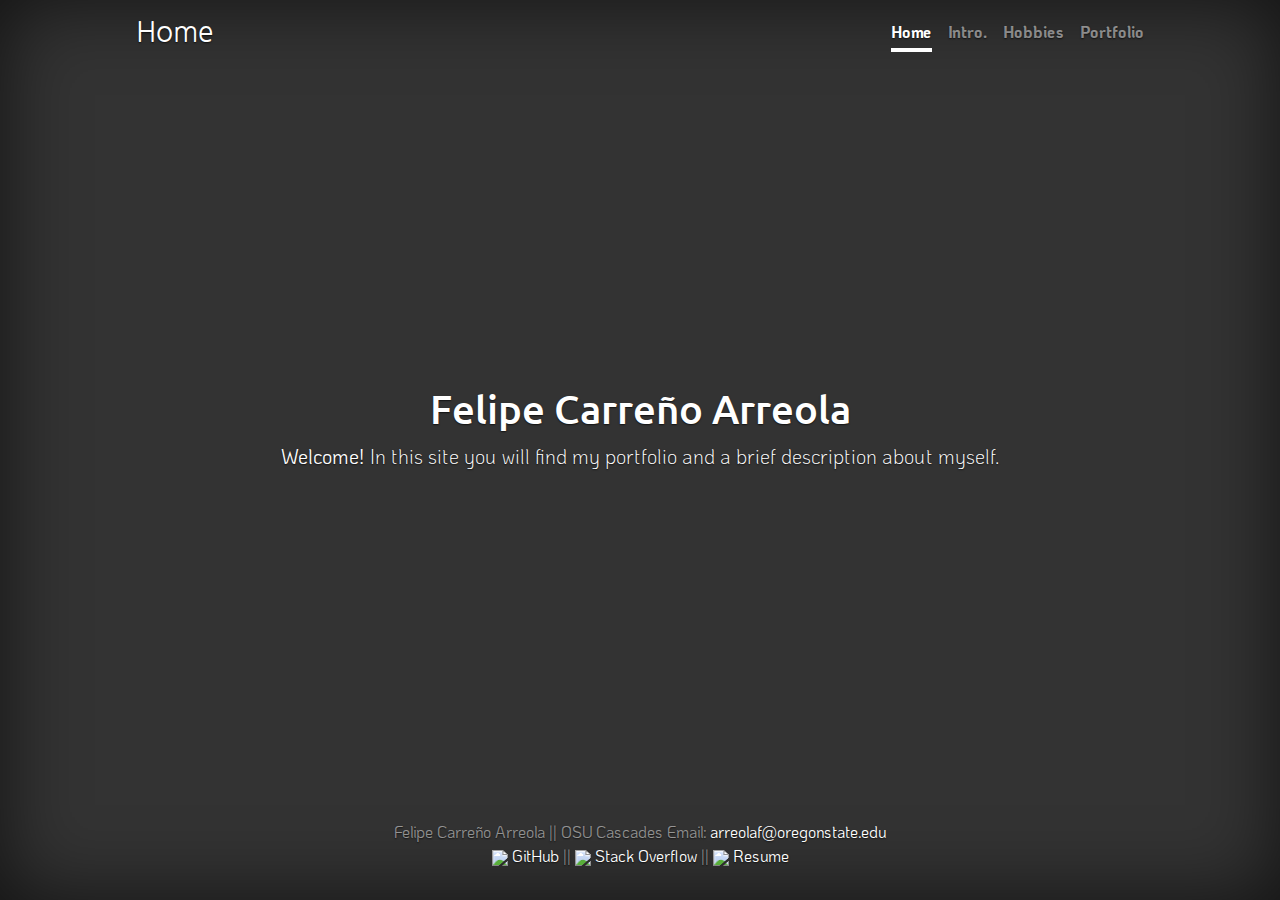
==== index.html @ 87d3ebb6 "update index.html" ====
<!doctype html>
<html lang="en">
  <head>
    <meta charset="utf-8">
    <meta name="viewport" content="width=device-width, initial-scale=1, shrink-to-fit=yes">
    <meta name="description" content="This is my first website. This site contains links to my GitHub, Stack Overflow, and Resume. I give a brief introduction about myself, my hobbies, and things I have worked with thus far in my Computer Science career.">
    <meta name="author" content="Felipe Carreno Arreola">
    <link rel="icon" href="https://i.imgur.com/wdOId0h.png">

    <title>Felipe Carreno Arreola</title>

    <!-- Bootstrap core CSS -->
    <link href="https://stackpath.bootstrapcdn.com/bootstrap/4.1.3/css/bootstrap.min.css" rel="stylesheet">

    <!-- Custom styles for this template -->
    <link rel="stylesheet" type="text/css" href="style_profile_Felipe.css">
    <link href="https://fonts.googleapis.com/css?family=KoHo|Nanum+Gothic|Ubuntu" rel="stylesheet">

  </head>

  <body class="body-index">

    <div class="cover-container d-flex w-100 h-100 p-3 mx-auto flex-column">
      <header class="masthead mb-auto">
        <div class="inner">
          <h3 class="masthead-brand">Home</h3>
          <nav class="nav nav-masthead justify-content-center">
            <a class="nav-link active" href="index.html">Home</a>
            <a class="nav-link" href="introduction.html">Intro.</a>
            <a class="nav-link" href="hobbies.html">Hobbies</a>
            <a class="nav-link" href="portfolio.html">Portfolio</a>
          </nav>
        </div>
      </header>

      <main role="main" class="inner cover">
        <h1 class="cover-heading">Felipe Carreño Arreola</h1>
        <p class="lead"><b>Welcome!</b> In this site you will find my portfolio and a brief description about myself.</p>
      </main>

      <footer class="mastfoot mt-auto">
        <div class="inner">
          <p>Felipe Carreño Arreola || OSU Cascades Email: <a href="mailto:arreolaf@oregonstate.edu">arreolaf@oregonstate.edu</a> <br><img src="https://i.imgur.com/1xG32b2.png"> <a href="https://github.com/FelipeCArreola">GitHub</a> || <img src="https://i.imgur.com/wO2A0jC.png"> <a href="https://stackoverflow.com/users/10423421/felipe-c-arreola?tab=profile">Stack Overflow</a> || <img src="https://i.imgur.com/rF2UoAi.png"> <a href="#">Resume</a></p>
        </div>
      </footer>
    </div>


    <!-- Bootstrap core JavaScript
    ================================================== -->
    <!-- Placed at the end of the document so the pages load faster -->
    <script src="https://code.jquery.com/jquery-3.3.1.slim.min.js" integrity="sha384-q8i/X+965DzO0rT7abK41JStQIAqVgRVzpbzo5smXKp4YfRvH+8abtTE1Pi6jizo" crossorigin="anonymous"></script>
    <script>window.jQuery || document.write('<script src="../../assets/js/vendor/jquery-slim.min.js"><\/script>')</script>
    <script src="https://getbootstrap.com/docs/4.1/assets/js/vendor/popper.min.js"></script>
    <script src="https://getbootstrap.com/docs/4.1/dist/js/bootstrap.min.js"></script>
  </body>
</html>
---- style_profile_Felipe.css ----
/*
 * Globals
 */

/* Links */
a,
a:focus,
a:hover {
  color: #fff;
}


/*
 * Base structure
 */

html,
.body-index,.body-intro,.body-hobbies {
  height: 100%;
  background-color: #333;
  text-align:center;
}

.body-index {
    background-image: url('https://i.imgur.com/v9jF5wU.jpg');
    height:100%;
    width:100%;
    background-repeat: no-repeat;
    background-attachment: fixed;
    background-position: center; 
}

.body-intro {
    background-image: url('https://i.imgur.com/FUoFjX7.png?2');
    height:100%;
    width:100%;
    background-repeat: no-repeat;
    background-attachment: fixed;
    background-position: center; 
}

.body-hobbies {
    background-image: url('https://i.imgur.com/zwotNGx.png?2');
    height:100%;
    width:100%;
    background-repeat: no-repeat;
    background-attachment: fixed;
    background-position: center; 
}

.body-portfolio {
  background-image: url('https://i.imgur.com/jy6k1X3.png?1');
  background-repeat: no-repeat;
  background-attachment: fixed;
  background-position: center; 
}

body {
  display: -ms-flexbox;
  display: flex;
  color: #fff;
  text-shadow: 0 0.05rem 0.1rem rgba(0, 0, 0, 0.65);
  box-shadow: inset 0 0 5rem rgba(0, 0, 0, 0.65);
}

h1 {
    font-family: 'Ubuntu', sans-serif;
}

h3 {
    font-family: 'Nanum Gothic', sans-serif;
}

nav, p {
    font-family: 'KoHo', sans-serif;
}

.box-transp-01 {
    background: rgba(0, 0, 0, 0.65);
    border-radius: 25px;
    max-width: 700px;
    margin: 0 auto;
}

.box-transp-02 {
    background: rgba(0, 0, 0, 0.65);
    border-radius: 25px;
    margin: 0 auto;
    overflow: auto;
}

.profile-pic {
    margin:0 auto;
    border-radius: 50%;
    width: 28%;
    padding:1px;
    border:1px solid #0d0e0d;
    background-color:rgb(100, 163, 137);
}

.gorge, .skyrim {
    float: center;
    border-radius: 15px;
    padding:1px;
    border:1px solid #0d0e0d;
    background-color:rgb(100, 163, 137);
}

.column {
    text-align:center;
    column-count: 2;
    column-fill: balance;
    column-gap: 20px;
    column-rule: none;
}

.clear {
    clear: both;
    border: 1px solid transparent;
    height: 0px;
}

.cover-container {
  max-width: 65em;
}


/*
 * Header
 */
.masthead {
  margin-bottom: 2rem;
}

.masthead-brand {
  margin-bottom: 0;
}

.nav-masthead .nav-link {
  padding: .25rem 0;
  font-weight: 700;
  color: rgba(255, 255, 255, .5);
  background-color: transparent;
  border-bottom: .25rem solid transparent;
}

.nav-masthead .nav-link:hover,
.nav-masthead .nav-link:focus {
  border-bottom-color: rgba(255, 255, 255, .25);
}

.nav-masthead .nav-link + .nav-link {
  margin-left: 1rem;
}

.nav-masthead .active {
  color: #fff;
  border-bottom-color: #fff;
}

@media (min-width: 48em) {
  .masthead-brand {
    float: left;
  }
  .nav-masthead {
    float: right;
  }
}


/*
 * Cover
 */
.cover {
  padding: 0 1.5rem;
}


/*
 * Footer
 */
.mastfoot {
  color: rgba(255, 255, 255, .5);
}
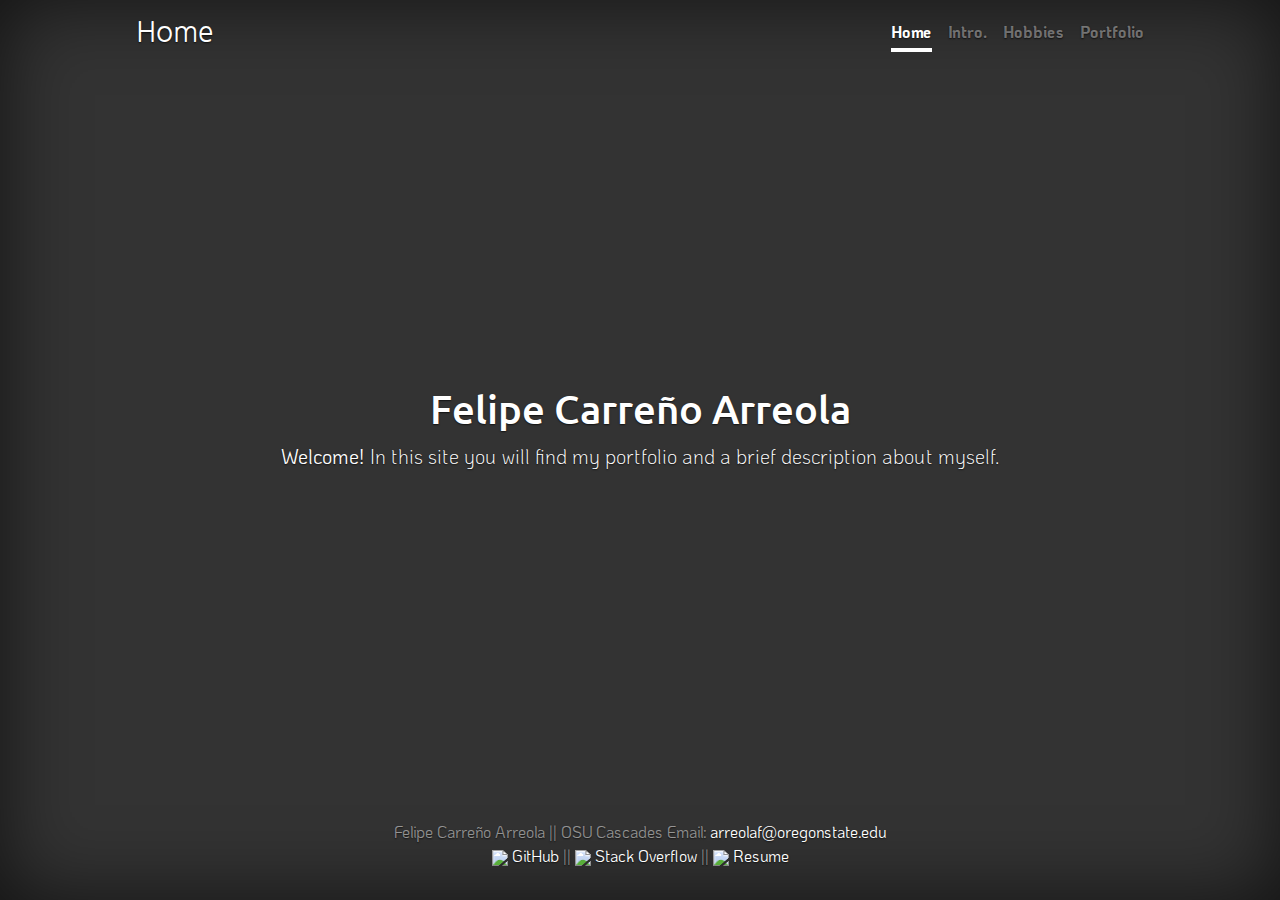
==== commit c804c5bd: "Update index.html" ====
--- a/index.html
+++ b/index.html
@@ -40,7 +40,7 @@
 
       <footer class="mastfoot mt-auto">
         <div class="inner">
-          <p>Felipe Carreño Arreola || OSU Cascades Email: <a href="mailto:arreolaf@oregonstate.edu">arreolaf@oregonstate.edu</a> <br><img src="https://i.imgur.com/1xG32b2.png"> <a href="https://github.com/FelipeCArreola">GitHub</a> || <img src="https://i.imgur.com/wO2A0jC.png"> <a href="https://stackoverflow.com/users/10423421/felipe-c-arreola?tab=profile">Stack Overflow</a> || <img src="https://i.imgur.com/rF2UoAi.png"> <a href="#">Resume</a></p>
+          <p>Felipe Carreño Arreola || OSU Cascades Email: <a href="mailto:arreolaf@oregonstate.edu">arreolaf@oregonstate.edu</a> <br><img src="https://i.imgur.com/1xG32b2.png"> <a href="https://github.com/FelipeCArreola" target="_blank">GitHub</a> || <img src="https://i.imgur.com/wO2A0jC.png"> <a href="https://stackoverflow.com/users/10423421/felipe-c-arreola?tab=profile" target="_blank">Stack Overflow</a> || <img src="https://i.imgur.com/rF2UoAi.png"> <a href="Files/Felipe Carreño Arreola_resume_Final.pdf" target="_blank">Resume</a></p>
         </div>
       </footer>
     </div>
--- a/style_profile_Felipe.css
+++ b/style_profile_Felipe.css
@@ -15,7 +15,7 @@
  */
 
 html,
-.body-index,.body-intro,.body-hobbies {
+.body-index,.body-intro,.body-hobbies,.body-portfolio {
   height: 100%;
   background-color: #333;
   text-align:center;
@@ -49,7 +49,9 @@
 }
 
 .body-portfolio {
-  background-image: url('https://i.imgur.com/jy6k1X3.png?1');
+  background-image: url('https://i.imgur.com/jdmZcgw.jpg?2');
+  height: 100%;
+  width: 100%;
   background-repeat: no-repeat;
   background-attachment: fixed;
   background-position: center; 
@@ -87,6 +89,15 @@
     border-radius: 25px;
     margin: 0 auto;
     overflow: auto;
+}
+
+.box-transp-f {
+  background: rgba(0, 0, 0, 0.41);
+  border-radius: 35px;
+  padding: 0px 20px;
+  max-width: 600px;
+  margin: 0 auto;
+  overflow: auto;
 }
 
 .profile-pic {
@@ -139,7 +150,7 @@
 .nav-masthead .nav-link {
   padding: .25rem 0;
   font-weight: 700;
-  color: rgba(255, 255, 255, .5);
+  color: rgba(216, 216, 216, 0.473);
   background-color: transparent;
   border-bottom: .25rem solid transparent;
 }
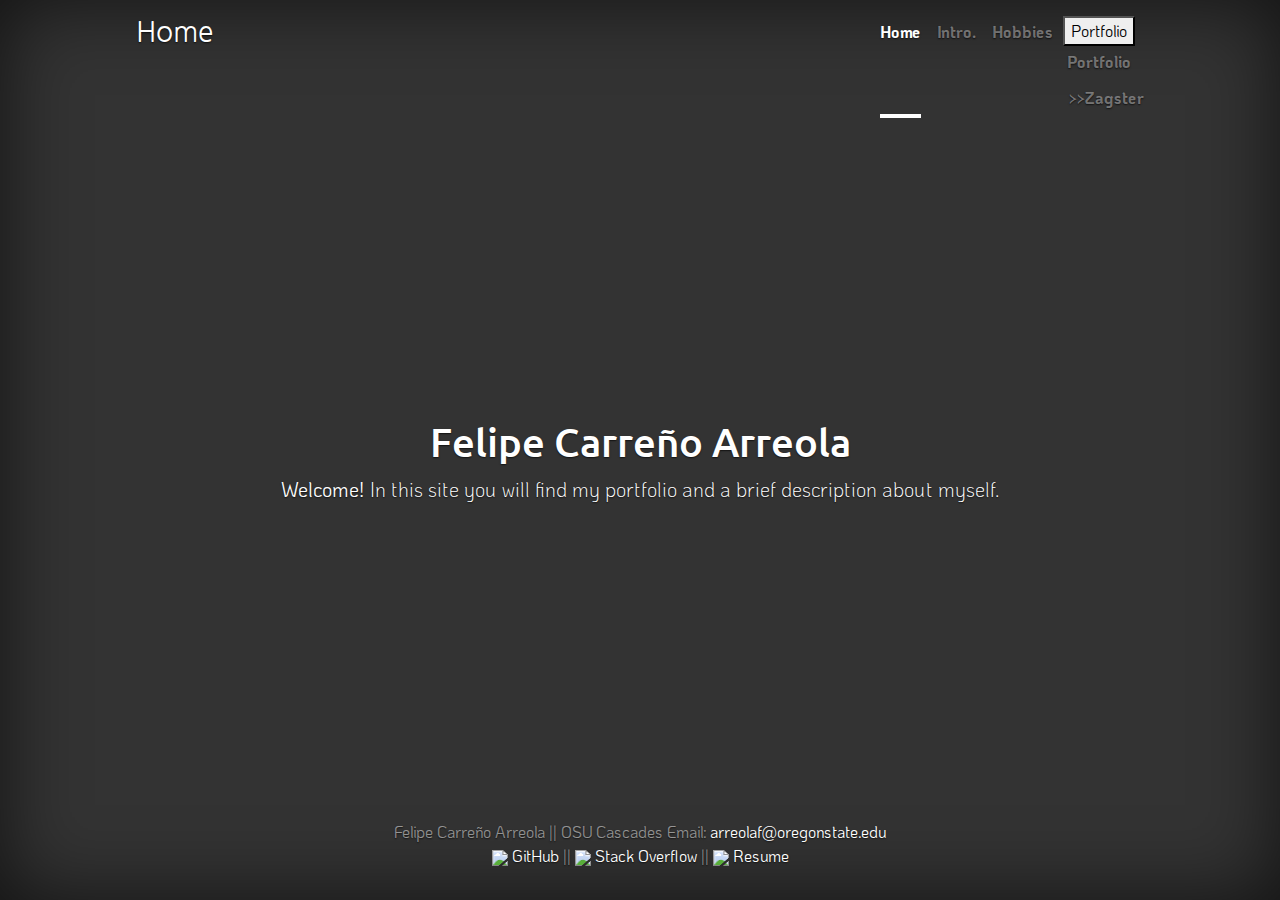
==== commit 01d7ff2b: "Update index.html" ====
--- a/index.html
+++ b/index.html
@@ -2,7 +2,6 @@
 <html lang="en">
   <head>
     <meta charset="utf-8">
-    <meta name="viewport" content="width=device-width, initial-scale=1, shrink-to-fit=yes">
     <meta name="description" content="This is my first website. This site contains links to my GitHub, Stack Overflow, and Resume. I give a brief introduction about myself, my hobbies, and things I have worked with thus far in my Computer Science career.">
     <meta name="author" content="Felipe Carreno Arreola">
     <link rel="icon" href="https://i.imgur.com/wdOId0h.png">
@@ -16,19 +15,28 @@
     <link rel="stylesheet" type="text/css" href="style_profile_Felipe.css">
     <link href="https://fonts.googleapis.com/css?family=KoHo|Nanum+Gothic|Ubuntu" rel="stylesheet">
 
+    <!--JavaScript-->
+    <script src="main.js"></script>
+
   </head>
 
   <body class="body-index">
 
     <div class="cover-container d-flex w-100 h-100 p-3 mx-auto flex-column">
+
       <header class="masthead mb-auto">
         <div class="inner">
           <h3 class="masthead-brand">Home</h3>
           <nav class="nav nav-masthead justify-content-center">
-            <a class="nav-link active" href="index.html">Home</a>
-            <a class="nav-link" href="introduction.html">Intro.</a>
-            <a class="nav-link" href="hobbies.html">Hobbies</a>
-            <a class="nav-link" href="portfolio.html">Portfolio</a>
+            <a class="nav-link active" href="https://felipecarreola.github.io/index.html">Home</a>
+            <a class="nav-link" href="https://felipecarreola.github.io/introduction.html">Intro.</a>
+            <a class="nav-link" href="https://felipecarreola.github.io/hobbies.html">Hobbies</a>
+            <div class="dropdown">
+                <button onclick="myFunction()" class="dropbtn">Portfolio</button>
+                  <div id="myDropdown" class="dropdown-content">
+                      <a class="nav-link" href="https://felipecarreola.github.io/portfolio.html">Portfolio</a>
+                      <a class="nav-link" href="https://felipecarreola.github.io/zagster-client/">>>Zagster</a>
+                  </div>
           </nav>
         </div>
       </header>
@@ -40,7 +48,7 @@
 
       <footer class="mastfoot mt-auto">
         <div class="inner">
-          <p>Felipe Carreño Arreola || OSU Cascades Email: <a href="mailto:arreolaf@oregonstate.edu">arreolaf@oregonstate.edu</a> <br><img src="https://i.imgur.com/1xG32b2.png"> <a href="https://github.com/FelipeCArreola" target="_blank">GitHub</a> || <img src="https://i.imgur.com/wO2A0jC.png"> <a href="https://stackoverflow.com/users/10423421/felipe-c-arreola?tab=profile" target="_blank">Stack Overflow</a> || <img src="https://i.imgur.com/rF2UoAi.png"> <a href="Files/Felipe Carreño Arreola_resume_Final.pdf" target="_blank">Resume</a></p>
+          <p> Felipe Carreño Arreola || OSU Cascades Email: <a href="mailto:arreolaf@oregonstate.edu">arreolaf@oregonstate.edu</a> <br><a href="https://github.com/FelipeCArreola" target="_blank"><img src="https://i.imgur.com/1xG32b2.png"></a> <a href="https://github.com/FelipeCArreola" target="_blank">GitHub</a> || <a href="https://stackoverflow.com/users/10423421/felipe-c-arreola?tab=profile" target="_blank"><img src="https://i.imgur.com/wO2A0jC.png"></a> <a href="https://stackoverflow.com/users/10423421/felipe-c-arreola?tab=profile" target="_blank">Stack Overflow</a> || <a href="Files/Felipe Carreño Arreola_resume_Final.pdf" target="_blank"><img src="https://i.imgur.com/rF2UoAi.png"></a> <a href="Files/Felipe Carreño Arreola_resume_Final.pdf" target="_blank">Resume</a></p>
         </div>
       </footer>
     </div>
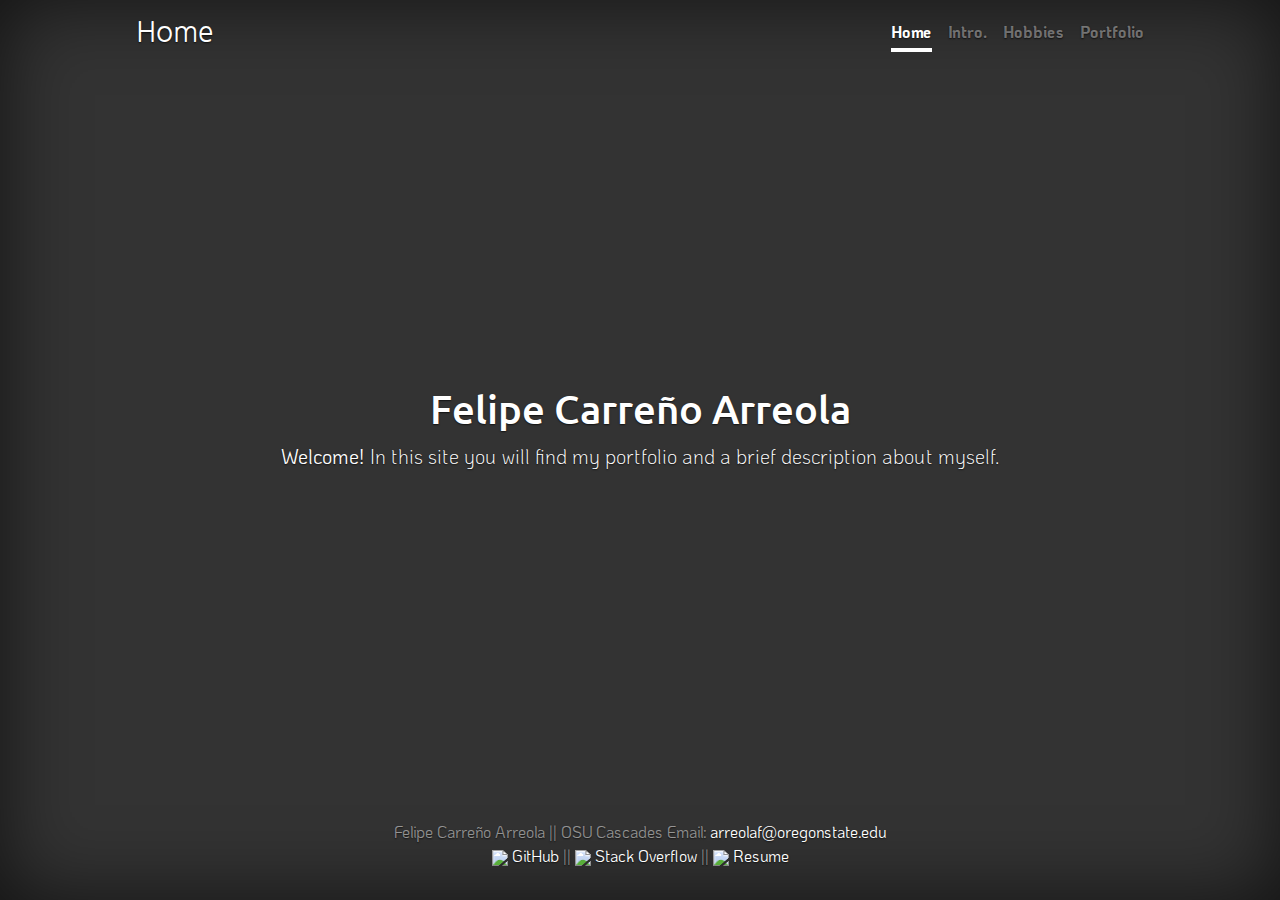
==== commit 3b1fdb19: "Update index.html" ====
--- a/index.html
+++ b/index.html
@@ -31,12 +31,19 @@
             <a class="nav-link active" href="https://felipecarreola.github.io/index.html">Home</a>
             <a class="nav-link" href="https://felipecarreola.github.io/introduction.html">Intro.</a>
             <a class="nav-link" href="https://felipecarreola.github.io/hobbies.html">Hobbies</a>
+            
             <div class="dropdown">
                 <button onclick="myFunction()" class="dropbtn">Portfolio</button>
                   <div id="myDropdown" class="dropdown-content">
                       <a class="nav-link" href="https://felipecarreola.github.io/portfolio.html">Portfolio</a>
-                      <a class="nav-link" href="https://felipecarreola.github.io/zagster-client/">>>Zagster</a>
+                      
+                      <ul class="dropdown-list">
+                      <li><a class="nav-link" href="https://felipecarreola.github.io/zagster-client/">Zagster</a></li>
+                      </ul>
+                  
                   </div>
+            </div>
+
           </nav>
         </div>
       </header>
--- a/style_profile_Felipe.css
+++ b/style_profile_Felipe.css
@@ -147,7 +147,7 @@
   margin-bottom: 0;
 }
 
-.nav-masthead .nav-link {
+.nav-masthead .nav-link, .nav-masthead .dropbtn {
   padding: .25rem 0;
   font-weight: 700;
   color: rgba(216, 216, 216, 0.473);
@@ -156,11 +156,13 @@
 }
 
 .nav-masthead .nav-link:hover,
-.nav-masthead .nav-link:focus {
+.nav-masthead .nav-link:focus,  
+.nav-masthead .dropbtn:hover,
+.nav-masthead .dropbtn:focus{
   border-bottom-color: rgba(255, 255, 255, .25);
 }
 
-.nav-masthead .nav-link + .nav-link {
+.nav-masthead .nav-link + .nav-link , .dropbtn {
   margin-left: 1rem;
 }
 
@@ -178,6 +180,46 @@
   }
 }
 
+/*
+ * Dropdown Button 
+ */
+
+.dropbtn {
+  border: none;
+  cursor: pointer;
+  text-shadow: 0 0.05rem 0.1rem rgba(0, 0, 0, 0.65);
+}
+
+/* Position of dropdown content */
+.dropdown {
+    position: relative;
+    display: inline-block;
+}
+
+/* Dropdown Content (Hidden by Default) */
+.dropdown-content {
+  display: none;
+  position: absolute;
+  background-color: rgba(0, 0, 0, 0.45);
+  border-radius: 15px;
+  min-width: 10em;
+  box-shadow: 0px 8px 16px 0px rgba(0,0,0,0.2);
+  z-index: 1;
+}
+
+/* Links inside the dropdown */
+.dropdown-content a {
+  color: black;
+  padding: 0px 14px;
+  float: center;
+  text-decoration: none;
+  display: block;
+}
+
+
+/* Show the dropdown menu */
+.show {display:block;}
+
 
 /*
  * Cover
